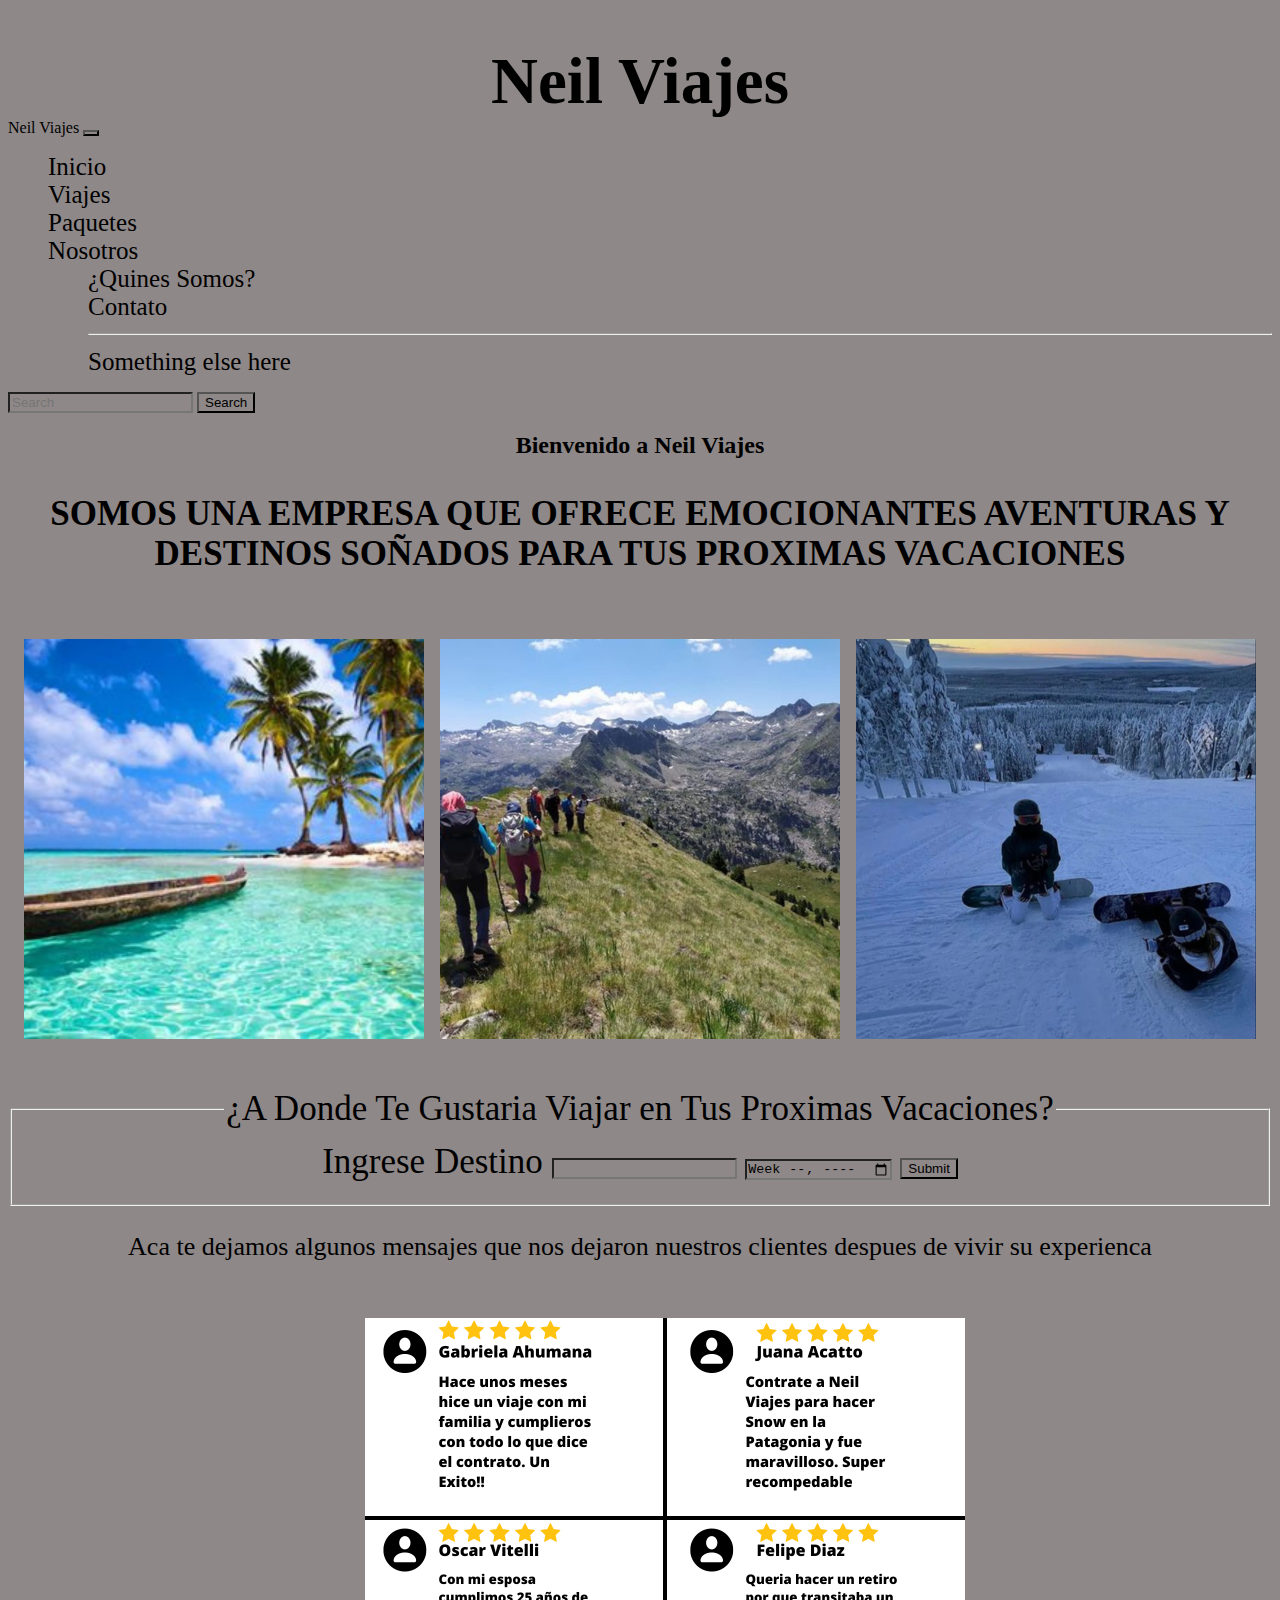
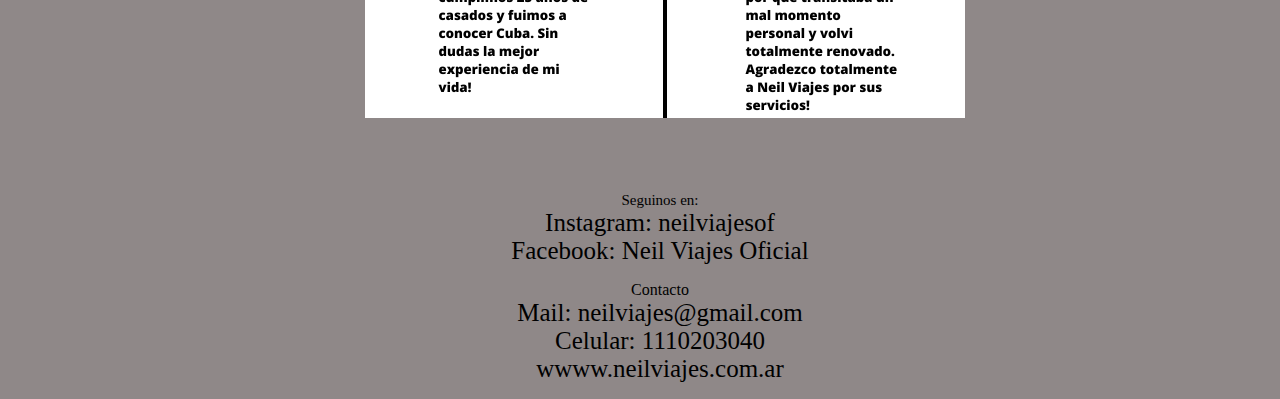
==== index.html @ d9a95fa2 "subiendo archivos de la segunda pre entrega" ====
<!DOCTYPE html>
<html lang="en">
<head>
    <meta charset="UTF-8">
    <meta name="viewport" content="width=device-width, initial-scale=1.0">
    <title>Consultoria Viajes</title>
    <link href="https://cdn.jsdelivr.net/npm/bootstrap@5.3.1/dist/css/bootstrap.min.css" rel="stylesheet" integrity="sha384-4bw+/aepP/YC94hEpVNVgiZdgIC5+VKNBQNGCHeKRQN+PtmoHDEXuppvnDJzQIu9" crossorigin="anonymous"> 
    <link rel="stylesheet" href="style.css">
    <link rel="shortcut icon" href="plane_takeoff_3577.png">
    
    
</head>

    <header>
        <h1>Neil Viajes</h1>
        <nav class="navbar navbar-expand-lg bg-body-tertiary">
            <div class="container-fluid">
              <a class="navbar-brand" href="#">Neil Viajes</a>
              <button class="navbar-toggler" type="button" data-bs-toggle="collapse" data-bs-target="#navbarSupportedContent" aria-controls="navbarSupportedContent" aria-expanded="false" aria-label="Toggle navigation">
                <span class="navbar-toggler-icon"></span>
              </button>
              <div class="collapse navbar-collapse" id="navbarSupportedContent">
                <ul class="navbar-nav me-auto mb-2 mb-lg-0">
                  <li class="nav-item">
                    <a class="nav-link active" aria-current="page" href="index.html">Inicio</a>
                  </li>
                  <li class="nav-item">
                    <a class="nav-link" href="Paginas/viajes.html">Viajes</a>
                  </li>
                  <li class="nav-item">
                    <a class="nav-link" href="Paginas/paquetes.html">Paquetes</a>

                  </li>
                  <li class="nav-item dropdown">
                    <a class="nav-link dropdown-toggle" href="#" role="button" data-bs-toggle="dropdown" aria-expanded="false">
                      Nosotros
                    </a>
                    <ul class="dropdown-menu">
                      <li><a class="dropdown-item" href="Paginas/quienessomos.html">¿Quines Somos?</a></li>
                      <li><a class="dropdown-item" href="#">Contato</a></li>
                      <li><hr class="dropdown-divider"></li>
                      <li><a class="dropdown-item" href="Paginas/contacto.html">Something else here</a></li>
                    </ul>
                  </li>

                </ul>
                <form class="d-flex" role="search">
                  <input class="form-control me-2" type="search" placeholder="Search" aria-label="Search">
                  <button class="btn btn-outline-success" type="submit">Search</button>
                </form>
              </div>
            </div>
          </nav>

    
    </header>
    <body>
            <section>
                <h2>Bienvenido a Neil Viajes</h2>
                <p id="somos"><strong> SOMOS UNA EMPRESA QUE OFRECE EMOCIONANTES AVENTURAS Y DESTINOS SOÑADOS PARA TUS PROXIMAS VACACIONES</strong></p>
                
            </section>

            <div class="fotosinicio">
                <img id="playaexotica" src="imagenesdeinicio/playaexotica.png" alt="Playa Exotica">
                <img id="montaña" src="imagenesdeinicio/sedentismo.png" alt="Sedentismo en Montaña">
                <img id="snowboard" src="imagenesdeinicio/snowboard.png" alt="Snowboard">
            </div>
            <section id="busqueda">
                <fieldset class="barra"> <legend>¿A Donde Te Gustaria Viajar en Tus Proximas Vacaciones?</legend>
                    <label for="Lugar"></label> Ingrese Destino 
                                <input type="text" name="nombre" required class="barra"> 
                                <input type="week" name="semana" class="barra">
                                <input type="submit">
                </fieldset>

            <p id="aca">Aca te dejamos algunos mensajes que nos dejaron nuestros clientes despues de vivir su experienca</p>

            <img id="referencias" src="imagenesdeinicio/referencias.png" alt="Referecnias">
            
                            
            </section>


            <footer>
                <div class="redes">
                    <ul>Seguinos en:
                        
                        <li>Instagram: neilviajesof</li>
                        
                        <li>Facebook: Neil Viajes Oficial</li>
                    </ul>
                    </div>
            
                <div class="mail">     
                    <ul>Contacto
                        
                            <li>Mail: neilviajes@gmail.com</li>
                            <li>Celular: 1110203040</li>
                            <li>wwww.neilviajes.com.ar</li> 
                    </ul> 

                </div>
            </footer>
    <script src="https://cdn.jsdelivr.net/npm/bootstrap@5.3.1/dist/js/bootstrap.bundle.min.js" integrity="sha384-HwwvtgBNo3bZJJLYd8oVXjrBZt8cqVSpeBNS5n7C8IVInixGAoxmnlMuBnhbgrkm" crossorigin="anonymous"></script>
    </body>
</html>
---- style.css ----
*{
    background-color: rgb(143, 136, 136);
}


html {

    margin: 0;
    
    padding: 0;
    
    box-sizing: border-box
    
    }
h1{
    text-align: center;
    font-size: 65px;
    margin-bottom: 0px;
}

header{
    position: sticky;
    top: 0;
}

a:link{
    color: black;
    text-decoration: none;
}

a:visited{
    color: black;
}

a:hover{
    font-size: 25px;
    color: blue;
    border:  3px solid lightgray;

}
a:active{
    color: black;
    background-color: blue;
}



ul li{
    list-style: none;
    font-size: 25px;
}



h2{
    text-align: center;
}

#somos{
    font-size: 35px;
    text-align: center
    
    
}

.fotosinicio{
    display: flex;
    justify-content: space-evenly;
    flex-direction: row;
}

.redes{
    font-size: 15px;
    display: inline;
    text-align: center;
}

.mail{
    display: inline;
    background-color: black;
    text-align: center;
}

#contacto{
    font-family: Impact, Haettenschweiler, 'Arial Narrow Bold', sans-serif;
}

#referencias{

    margin-left: 50px;
}

#aca{
    font-size: 26px;
}

#busqueda{
    text-align: center;
    font-size: 35px;
}

*{
    background-color: rgb(143, 136, 136);
}

html {

    margin: 0;
    
    padding: 0;
    
    box-sizing: border-box
    
    }
h1{
    text-align: center;
    font-size: 65px;
    margin-bottom: 0px;
}

header{
    position: sticky;
    top: 0;
     
}

a:link{
    color: black;
    text-decoration: none;
}

a:visited{
    color: black;
}

a:hover{
    font-size: 25px;
    color: blue;
}

a:active{
    color: black;
    background-color: blue;
}

#todas{
        padding: 25px;
        display: flex;
        flex-direction: row;
        flex-wrap: wrap;
        justify-content: space-evenly;
}

ul li{
    list-style: none;
    font-size: 25px;
}


.redes{
    font-size: 15px;
    display: inline;
    text-align: center;
}

.mail{
    display: inline;
    background-color: black;
    text-align: center;
}

p{
   
    font-size: 15px;
}

.tiposdeviajes{
    font-size: 25px;
    font-family: fantasy;
    color: black;

}

img{
    padding-top: 30px;
    padding-bottom: 50px;
}

li{
    list-style-type: none;
}

.texto{
    text-align: center;
    font-family: fantasy;
}

body{
    background-color: #8f8888;
 }

@media screen and (max-width:550px){
   
    *{
    
    }
    
    .fotosinicio{
        display: grid;
        grid-template-columns: 1fr;
        grid-template-rows: repeat(3 30%);
        margin: 3px 2px 3px 40px;
    }
    
    #referencias{
        display: none;
    }

    #aca{
        display: none;
    }

   .none{
    display: none;
   }
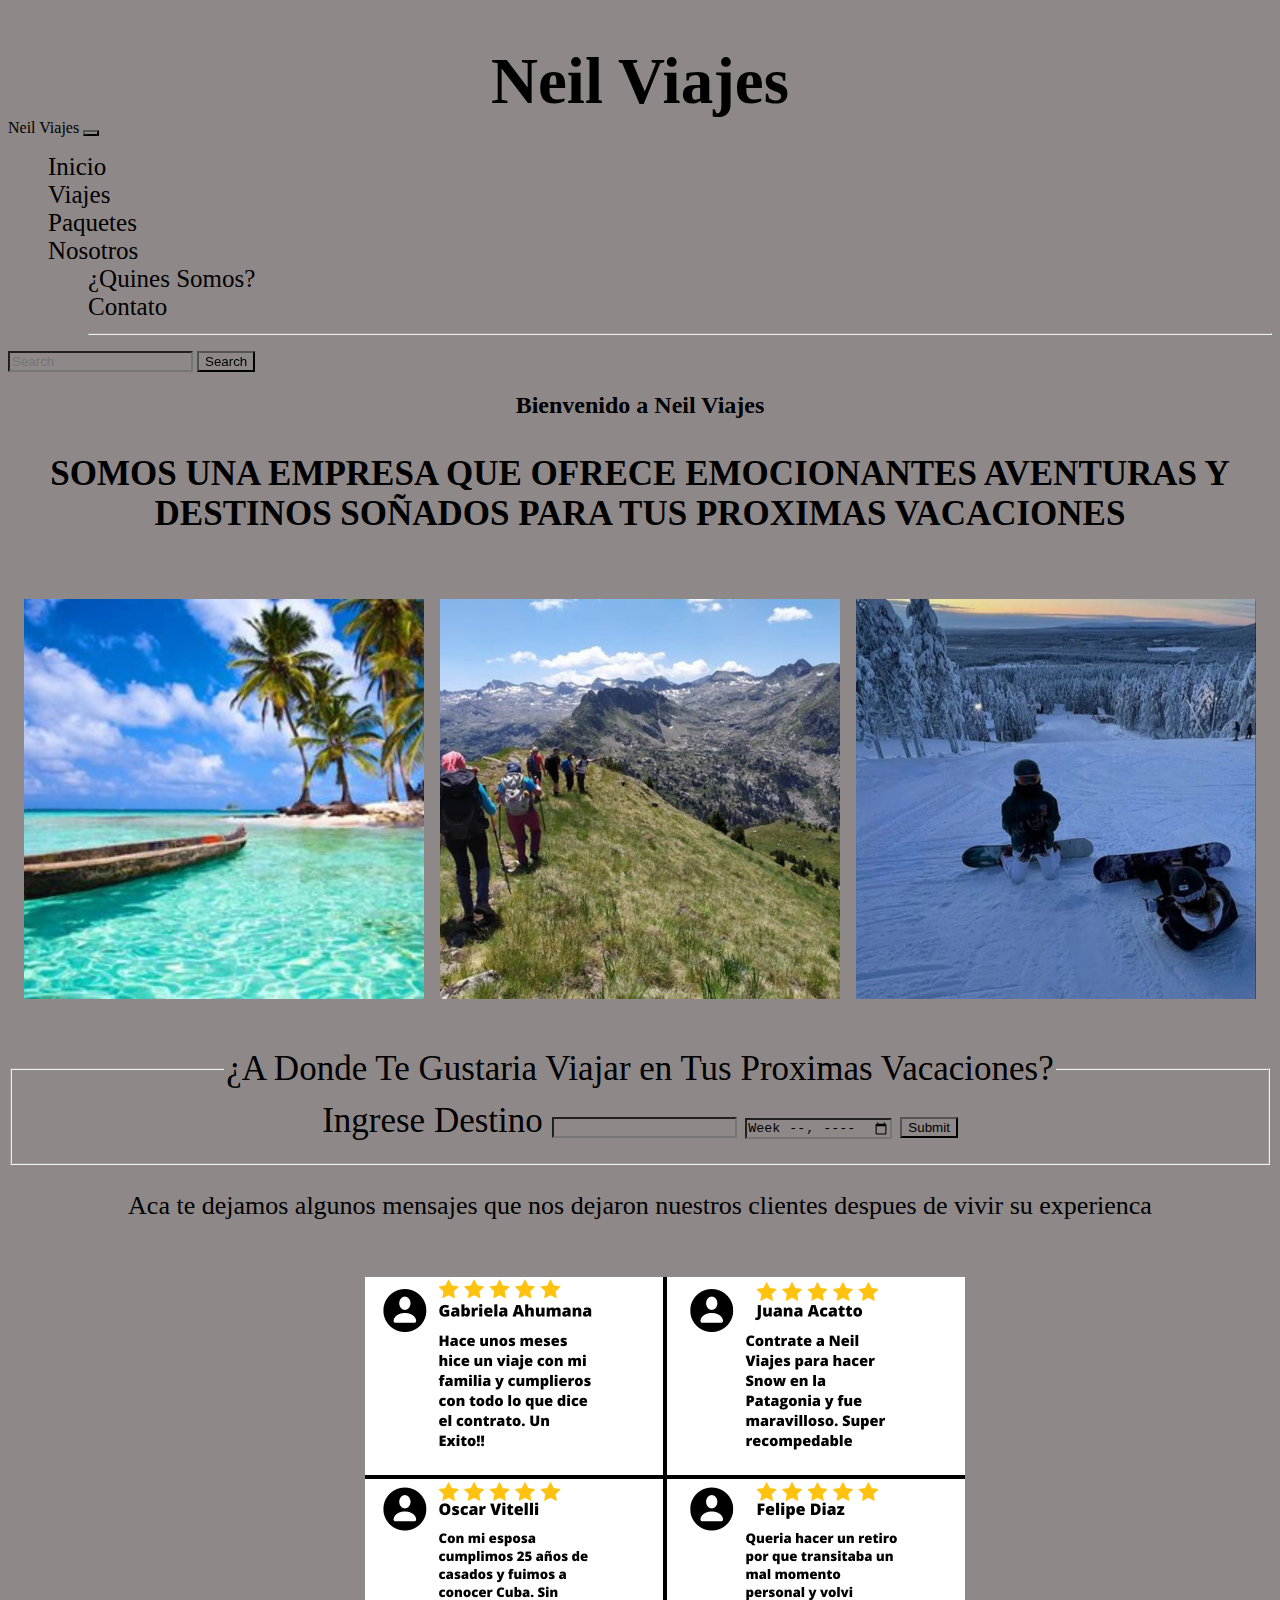
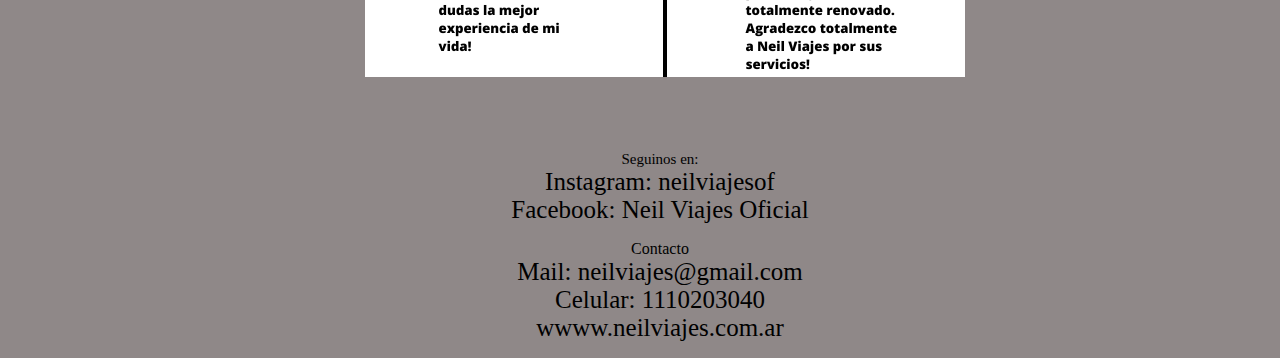
==== commit bd081b99: "subiendo archivos de la segunda pre entrega" ====
--- a/index.html
+++ b/index.html
@@ -6,7 +6,7 @@
     <title>Consultoria Viajes</title>
     <link href="https://cdn.jsdelivr.net/npm/bootstrap@5.3.1/dist/css/bootstrap.min.css" rel="stylesheet" integrity="sha384-4bw+/aepP/YC94hEpVNVgiZdgIC5+VKNBQNGCHeKRQN+PtmoHDEXuppvnDJzQIu9" crossorigin="anonymous"> 
     <link rel="stylesheet" href="style.css">
-    <link rel="shortcut icon" href="plane_takeoff_3577.png">
+    <link rel="shortcut icon" href="imagenesdeinicio/plane_takeoff_3577.png">
     
     
 </head>
@@ -25,10 +25,10 @@
                     <a class="nav-link active" aria-current="page" href="index.html">Inicio</a>
                   </li>
                   <li class="nav-item">
-                    <a class="nav-link" href="Paginas/viajes.html">Viajes</a>
+                    <a class="nav-link" href="paginas/viajes.html">Viajes</a>
                   </li>
                   <li class="nav-item">
-                    <a class="nav-link" href="Paginas/paquetes.html">Paquetes</a>
+                    <a class="nav-link" href="paginas/paquetes.html">Paquetes</a>
 
                   </li>
                   <li class="nav-item dropdown">
@@ -36,10 +36,10 @@
                       Nosotros
                     </a>
                     <ul class="dropdown-menu">
-                      <li><a class="dropdown-item" href="Paginas/quienessomos.html">¿Quines Somos?</a></li>
-                      <li><a class="dropdown-item" href="#">Contato</a></li>
+                      <li><a class="dropdown-item" href="paginas/quienessomos.html">¿Quines Somos?</a></li>
+                      <li><a class="dropdown-item" href="paginas/contacto.html">Contato</a></li>
                       <li><hr class="dropdown-divider"></li>
-                      <li><a class="dropdown-item" href="Paginas/contacto.html">Something else here</a></li>
+                      
                     </ul>
                   </li>
 
--- a/style.css
+++ b/style.css
@@ -209,7 +209,7 @@
         display: grid;
         grid-template-columns: 1fr;
         grid-template-rows: repeat(3 30%);
-        margin: 3px 2px 3px 40px;
+        margin: 3px;
     }
     
     #referencias{
